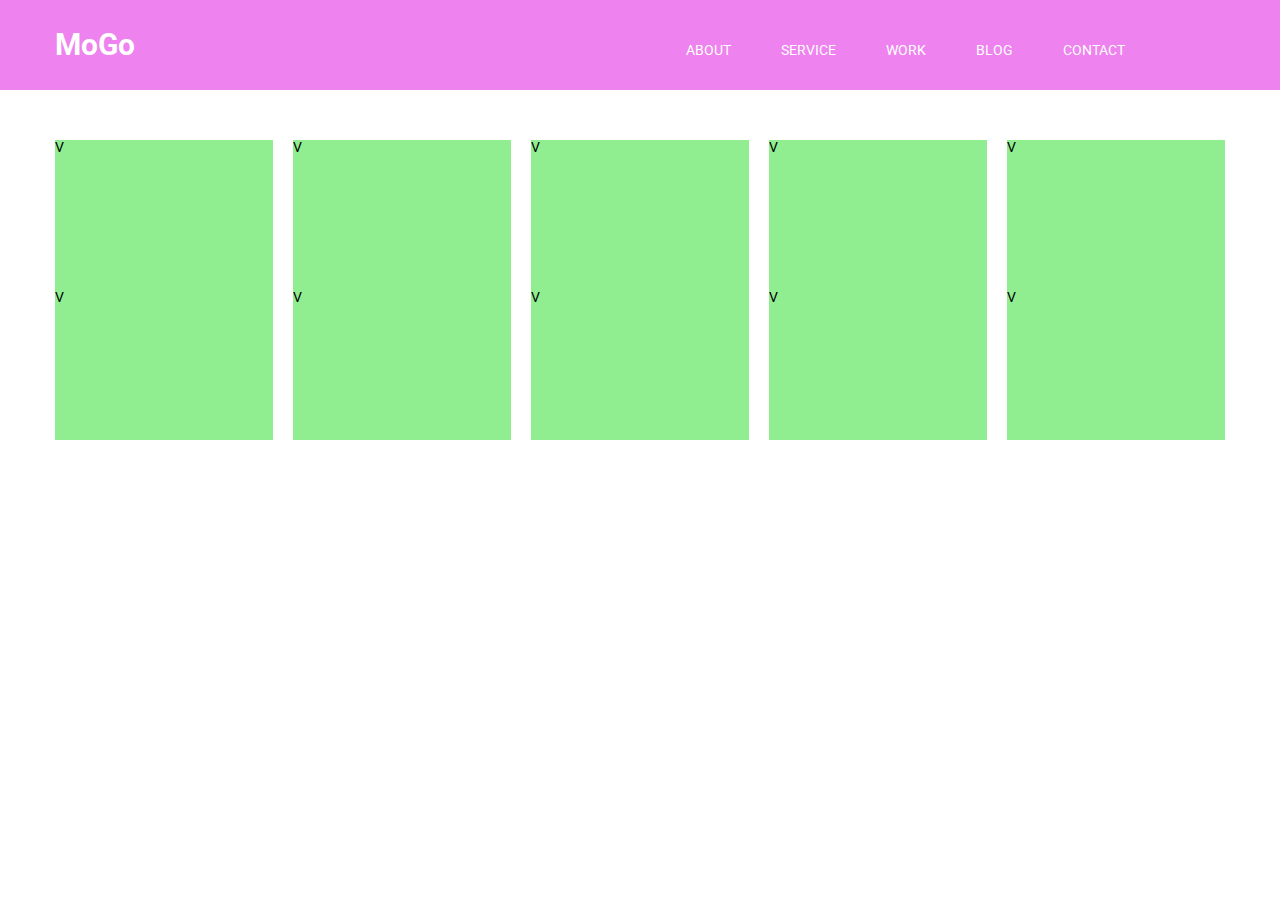
==== index.html @ f87c31a1 "Mogo test file - upload" ====
<!DOCTYPE html>
<html lang="en">

<head>
    <meta charset="UTF-8">
    <meta http-equiv="X-UA-Compatible" content="IE=edge">
    <meta name="viewport" content="width=device-width, initial-scale=1.0">
    <title>Mogo</title>
    <!-- Favicon -->
    <link rel="shortcut icon"
        href="https://media.istockphoto.com/photos/cartoon-winners-trophy-champion-cup-with-falling-confetti-picture-id1338008739?b=1&k=20&m=1338008739&s=170667a&w=0&h=lQtU6ImpAgvruzhN8qk0DB679sAoK5tGCqmGathXYIo="
        type="image/x-icon">
    <!-- Font -->
    <link rel="preconnect" href="https://fonts.googleapis.com">
    <link rel="preconnect" href="https://fonts.gstatic.com" crossorigin>
    <link
        href="https://fonts.googleapis.com/css2?family=Kaushan+Script&family=Roboto:wght@100;300;400;500;700;900&display=swap"
        rel="stylesheet">
    <!-- Font Awesome -->
    <link rel="stylesheet" href="https://cdnjs.cloudflare.com/ajax/libs/font-awesome/6.1.1/css/all.min.css"
        integrity="sha512-KfkfwYDsLkIlwQp6LFnl8zNdLGxu9YAA1QvwINks4PhcElQSvqcyVLLD9aMhXd13uQjoXtEKNosOWaZqXgel0g=="
        crossorigin="anonymous" referrerpolicy="no-referrer" />
    <!-- CSS -->
    <link rel="stylesheet" href="./style.css">
</head>

<body class="wrapper">
    <section class="header">
        <div class="container">
            <header class="header-top">
                <div class="header-logo">MoGo</div>
                <div class="header-toggle">
                    <i class="fa-solid fa-bars"></i>
                </div>
                <div class="header-nav">
                    <ul class="nav-list">
                        <li class="nav-item">
                            <a href="#" class="nav-link">
                                ABOUT
                            </a>
                        </li>
                        <li class="nav-item">
                            <a href="#" class="nav-link">
                                SERVICE
                            </a>
                        </li>
                        <li class="nav-item">
                            <a href="#" class="nav-link">
                                WORK
                            </a>
                        </li>
                        <li class="nav-item">
                            <a href="#" class="nav-link">
                                BLOG
                            </a>
                        </li>
                        <li class="nav-item">
                            <a href="#" class="nav-link">
                                CONTACT
                            </a>
                        </li>
                    </ul>
                    <div class="nav-icon">
                        <i class="fa-solid fa-cart-shopping"></i>
                        <i class="fa-solid fa-magnifying-glass"></i>
                    </div>
                </div>
            </header>
            <!-- <div class="header-center">
                <p class="header-title">Creative template
                </p>
                <p class="header-sub">WELCOME TO MOGO</p>
                <a href="#" class="header-more">learn more</a>
            </div> -->
        </div>
    </section>
    <section class="number">
        <div class="container">
            <ul class="number-list">
                <li class="number-item">V</li>
                <li class="number-item">V</li>
                <li class="number-item">V</li>
                <li class="number-item">V</li>
                <li class="number-item">V</li>
                <li class="number-item">V</li>
                <li class="number-item">V</li>
                <li class="number-item">V</li>
                <li class="number-item">V</li>
                <li class="number-item">V</li>
            </ul>
        </div>

    </section>
    <!-- <section class="popular container">
        <h3 class="popular-title">popular posts</h3>
        <ul class="popular-list">
            <li class="popular-item">
                <a href="#" class="popular-link">
                    <img src="https://media.istockphoto.com/photos/great-horned-owl-with-two-owlets-picture-id1314666282?b=1&k=20&m=1314666282&s=170667a&w=0&h=_h69H3bM1O1lsGEnRaxPVxWNI80Ybjg5QR7LJEMu8cc="
                        alt="" class="popular-image">
                    <div class="popular-content">
                        <h5 class="popular-subtitle">Lorem</h5>
                        <p class="popular-description">Lorem, ipsum dolor.</p>
                    </div>
                </a>
            </li>
            <li class="popular-item">
                <a href="#" class="popular-link">
                    <img src="https://media.istockphoto.com/photos/great-horned-owl-with-two-owlets-picture-id1314666282?b=1&k=20&m=1314666282&s=170667a&w=0&h=_h69H3bM1O1lsGEnRaxPVxWNI80Ybjg5QR7LJEMu8cc="
                        alt="" class="popular-image">
                    <div class="popular-content">
                        <h5 class="popular-subtitle">Lorem</h5>
                        <p class="popular-description">Lorem, ipsum dolor.</p>
                    </div>
                </a>
            </li>
            <li class="popular-item">
                <a href="#" class="popular-link">
                    <img src="https://media.istockphoto.com/photos/great-horned-owl-with-two-owlets-picture-id1314666282?b=1&k=20&m=1314666282&s=170667a&w=0&h=_h69H3bM1O1lsGEnRaxPVxWNI80Ybjg5QR7LJEMu8cc="
                        alt="" class="popular-image">
                    <div class="popular-content">
                        <h5 class="popular-subtitle">Lorem</h5>
                        <p class="popular-description">Lorem, ipsum dolor.</p>
                    </div>
                </a>
            </li>
        </ul>
    </section> -->
    <!-- <section class="tags container">
        <h3 class="popular-title">popular posts</h3>
        <ul class="tags-list">
            <li class="tags-item tags-active">
                <a href="#" class="tags-link">Travel</a>
            </li>
            <li class="tags-item">
                <a href="#" class="tags-link">New York</a>
            </li>
            <li class="tags-item">
                <a href="#" class="tags-link">London</a>
            </li>
            <li class="tags-item">
                <a href="#" class="tags-link">IKEA</a>
            </li>
            <li class="tags-item">
                <a href="#" class="tags-link">NORWAY</a>
            </li>
            <li class="tags-item">
                <a href="#" class="tags-link">DIY</a>
            </li>
            <li class="tags-item">
                <a href="#" class="tags-link">Ideads</a>
            </li>
            <li class="tags-item">
                <a href="#" class="tags-link">Baby</a>
            </li>
            <li class="tags-item">
                <a href="#" class="tags-link">Family</a>
            </li>
            <li class="tags-item">
                <a href="#" class="tags-link">News</a>
            </li>
            <li class="tags-item">
                <a href="#" class="tags-link">Clothing</a>
            </li>
            <li class="tags-item">
                <a href="#" class="tags-link">Shopping</a>
            </li>
            <li class="tags-item">
                <a href="#" class="tags-link">Sports</a>
            </li>
            <li class="tags-item">
                <a href="#" class="tags-link">Games</a>
            </li>
        </ul>
    </section> -->
    <!-- <section class="middle">
        <div class="middle-container">
            <div class="middle-item"><p>v</p></div>
        </div>
    </section> -->
    <script src="./script.js"></script>
</body>

</html>
---- style.css ----
:root {
    --primary-color: violet;
}

*,
*::before,
*::after {
    margin: 0;
    padding: 0;
    box-sizing: border-box;
}

html {
    font-size: 62.5%;
}

body {
    font-family: 'Roboto', sans-serif;
    font-size: 1.4rem;
    color: #333;
    line-height: 1;
}

img {
    display: block;
    max-width: 100%;
}

ul {
    list-style: none;
}

a {
    text-decoration: none;
    color: unset;
}

.wrapper {
    max-width: 1520px;
    margin: 0 auto;
}

.container {
    max-width: 1200px;
    margin: 0 auto;
    padding: 0 15px;
}

/* header */
/* header-top */
.header {
    background-color: violet;
    margin-bottom: 50px;
}

.header-top {
    padding: 30px 0;
    display: flex;
    justify-content: space-between;
    align-items: baseline;
    color: white;
}

.header-logo {
    font-size: 30px;
    font-weight: 700;
}

.header-nav {
    display: flex;
    align-items: center;
    column-gap: 50px;
}

.nav-list, .nav-icon {
    display: flex;
    align-items: center;
    column-gap: 50px;
}

/* header-center */
.header-center {
    width: 850px;
    margin: 0 auto;
    background-color: lightgreen;
    padding: 400px 0 100px;
    position: relative;
}

.header-more {
    position: absolute;
    left: 50%;
    transform: translateX(-50%);
    padding: 1.5rem 2.5rem;
    font-size: 1.8rem;
    color: white;
    border: 3px solid white;
}

.header-toggle {
    padding: 10px 10px;
    cursor: pointer;
    font-size: 18px;
    display: none;
}

@media screen and (max-width: 768.80px) {
    body {
        background-color: aquamarine;
    }

    .header-toggle {
        display: block;
    }

    .header-nav {
        display: block;
        width: 220px;
        position: fixed;
        background-color: white;
        padding: 15px 20px;
        color: black;

        position: fixed;
        right: 0;
        top: 0;
        bottom: 0;
    }

    .nav-list, .nav-icon {
        display: block;
    }

    .nav-icon i {
        display: block;
        padding: 20px 15px;
        border-radius: 5px;
        transition: .3s ease;
    }

    .nav-icon i:hover {
        color: brown;
    }

    .nav-item {
        padding: 20px 15px;
        border-radius: 5px;
        transition: all .3s ease;
    }

    .nav-item a {
        transition: all .3s ease;
    }

    .nav-item:hover {
        background-color: burlywood;
    }

    .nav-item:hover a {
        color: white;
    }

    .header-nav {
        transform: translateX(100%);
        transition: transform .3s ease-in;
    }

    .header-nav.header-nav-active {
        transform: translateX(0);
    }
}

/* number */
.number {
    margin-bottom: 50px;
}

.number-list {
    display: flex;
    align-items: center;
    justify-content: space-between;
    flex-wrap: wrap;
}

.number-item {
    width: calc(20% - (4 * 20px) / 5);
    height: 150px;
    background-color: lightgreen;
    color: black;
}

@media screen and (max-width:768.80px) {
    .number-item {
        width: calc(100%/3 - (2 * 20px) / 3);
        margin-bottom: 20px;
    }
}

@media screen and (max-width:480.80px) {
    .number-item {
        width: calc(100%/2 - (1 * 20px) / 2);
        margin-bottom: 20px;
    }
}

@media screen and (max-width: 320.80px) {
    .number-list {
        display: block;
    }

    .number-item {
        width: 100%;
    }
}

/* header-bottom */

/* Popular */
/* .popular {
    width: 378px;
    background-color: #f1f1f1;
    box-shadow: 0 0 10px 0.5px rgb(157, 157, 157);
    margin-bottom: 50px;
}

.popular-title {
    font-size: 1.8rem;
    font-weight: 300;
    text-transform: capitalize;
    padding: 2rem 1.5rem 2rem;
}

.popular-item {
    background-color: white;
    margin-bottom: 5px;
}

.popular-link {
    padding: 1.5rem;
    display: flex;
    align-items: center;
    column-gap: 1rem;
}

.popular-image {
    height: 50px;
    width: 50px;
    object-fit: cover;
}

.popular-subtitle {
    font-size: 1.6rem;
    font-weight: 500;
    margin-bottom: 8px;
}

.popular-description {
    font-size: 14px;
} */

/* Tags */

/* .tags {
    width: 378px;
    background-color: #f1f1f1;
    box-shadow: 0 0 10px 0.5px rgb(157, 157, 157);
    margin-bottom: 50px;
}

.tags-list {
    padding: 15px;
    background-color: white;
    display: flex;
    flex-wrap: wrap;
    align-items: flex-end;
    column-gap: 5px;
    row-gap: 10px;
}

.tags-link {
    font-size: 14px;
    font-weight: 300;
    display: inline-block;
    background-color: #999999;
    color: white;
    padding: 5px 10px;
}

.tags-active .tags-link {
    padding: 8px 12px;
    background-color: #000;
    font-size: 15px;
    font-weight: 500;
} */

/* middle */
/* .middle {
    margin-bottom: 50px;
}

.middle-container {
    width: 100%;
    height: 600px;
    background-color: orange;
}

.middle-item {
    width: 100px;
    height: 100px;
    background-color: #333;
    color: white;
} */

/* Căn giữa type text: chữ, content:"/067y", nội dung thẻ i... */
/* - flex */
/* .middle-item {
    display: flex;
    justify-content: center;
    align-items: center;
} */

/* - grid */
/* .middle-item {
    display: grid;
    place-content: center;
} */

/* - text-align */

/* - line-height */

/* position */

/* .middle-container {
    position: relative;
}

.middle-item {
    position: absolute;
    right: 50%;
    transform: translateX(50%);
} */

/* width và margin */
/* .middle-item {
    margin: 0 auto;
} */
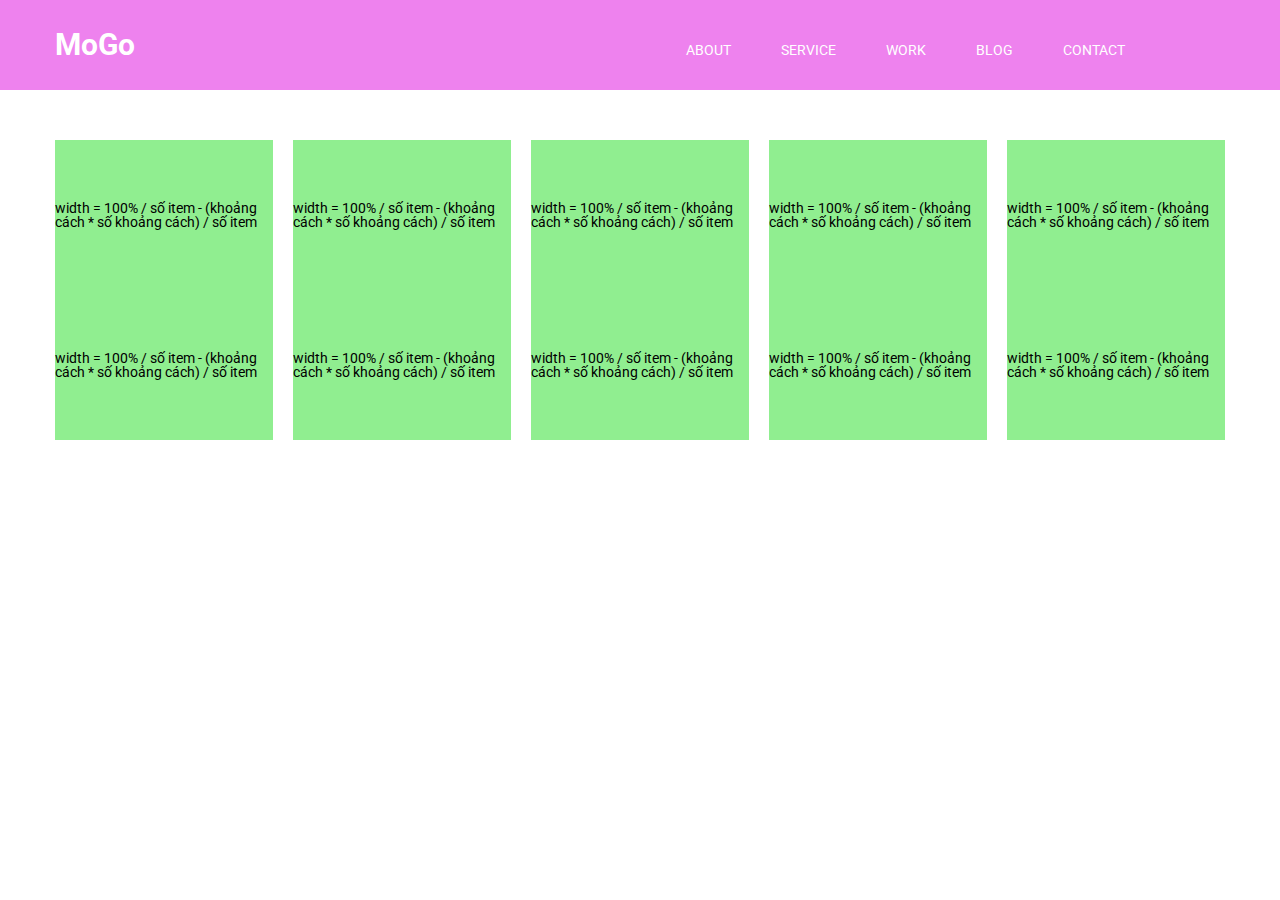
==== commit 609e8041: "commit 2" ====
--- a/index.html
+++ b/index.html
@@ -77,16 +77,16 @@
     <section class="number">
         <div class="container">
             <ul class="number-list">
-                <li class="number-item">V</li>
-                <li class="number-item">V</li>
-                <li class="number-item">V</li>
-                <li class="number-item">V</li>
-                <li class="number-item">V</li>
-                <li class="number-item">V</li>
-                <li class="number-item">V</li>
-                <li class="number-item">V</li>
-                <li class="number-item">V</li>
-                <li class="number-item">V</li>
+                <li class="number-item">width = 100% / số item - (khoảng cách * số khoảng cách) / số item</li>
+                <li class="number-item">width = 100% / số item - (khoảng cách * số khoảng cách) / số item</li>
+                <li class="number-item">width = 100% / số item - (khoảng cách * số khoảng cách) / số item</li>
+                <li class="number-item">width = 100% / số item - (khoảng cách * số khoảng cách) / số item</li>
+                <li class="number-item">width = 100% / số item - (khoảng cách * số khoảng cách) / số item</li>
+                <li class="number-item">width = 100% / số item - (khoảng cách * số khoảng cách) / số item</li>
+                <li class="number-item">width = 100% / số item - (khoảng cách * số khoảng cách) / số item</li>
+                <li class="number-item">width = 100% / số item - (khoảng cách * số khoảng cách) / số item</li>
+                <li class="number-item">width = 100% / số item - (khoảng cách * số khoảng cách) / số item</li>
+                <li class="number-item">width = 100% / số item - (khoảng cách * số khoảng cách) / số item</li>
             </ul>
         </div>
 
--- a/style.css
+++ b/style.css
@@ -187,6 +187,9 @@
     height: 150px;
     background-color: lightgreen;
     color: black;
+    display: flex;
+    justify-content: center;
+    align-items: center;
 }
 
 @media screen and (max-width:768.80px) {
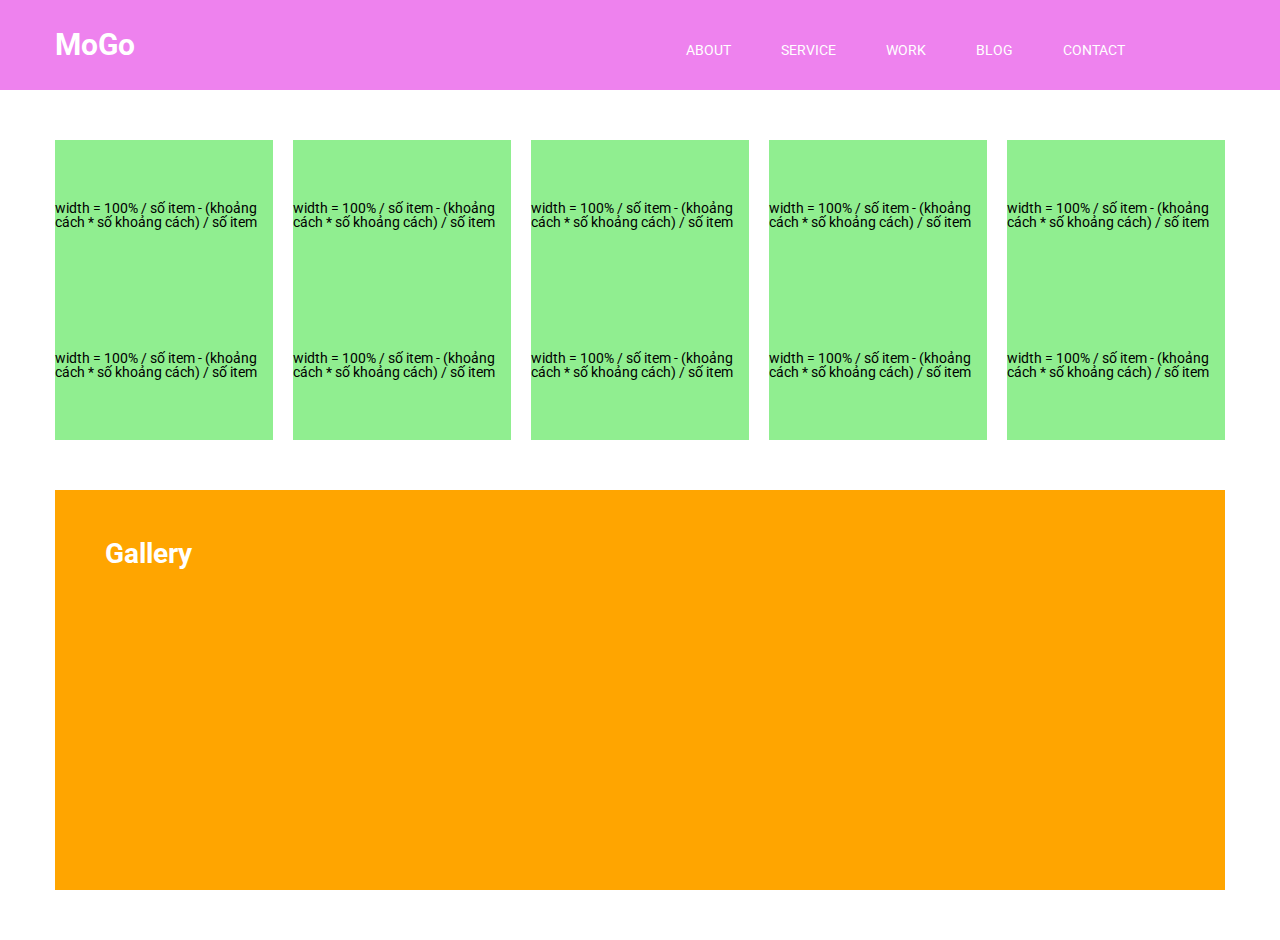
==== commit 9c20c782: "C3" ====
--- a/index.html
+++ b/index.html
@@ -77,12 +77,18 @@
     <section class="number">
         <div class="container">
             <ul class="number-list">
-                <li class="number-item">width = 100% / số item - (khoảng cách * số khoảng cách) / số item</li>
-                <li class="number-item">width = 100% / số item - (khoảng cách * số khoảng cách) / số item</li>
-                <li class="number-item">width = 100% / số item - (khoảng cách * số khoảng cách) / số item</li>
-                <li class="number-item">width = 100% / số item - (khoảng cách * số khoảng cách) / số item</li>
-                <li class="number-item">width = 100% / số item - (khoảng cách * số khoảng cách) / số item</li>
-                <li class="number-item">width = 100% / số item - (khoảng cách * số khoảng cách) / số item</li>
+                <li class="number-item ">width = 100% / số item - (khoảng cách * số khoảng cách) / số item
+                </li>
+                <li class="number-item ">width = 100% / số item - (khoảng cách * số khoảng cách) / số item
+                </li>
+                <li class="number-item ">width = 100% / số item - (khoảng cách * số khoảng cách) / số item
+                </li>
+                <li class="number-item">width = 100% / số item - (khoảng cách * số khoảng cách) / số item
+                </li>
+                <li class="number-item">width = 100% / số item - (khoảng cách * số khoảng cách) / số item
+                </li>
+                <li class="number-item">width = 100% / số item - (khoảng cách * số khoảng cách) / số item
+                </li>
                 <li class="number-item">width = 100% / số item - (khoảng cách * số khoảng cách) / số item</li>
                 <li class="number-item">width = 100% / số item - (khoảng cách * số khoảng cách) / số item</li>
                 <li class="number-item">width = 100% / số item - (khoảng cách * số khoảng cách) / số item</li>
@@ -90,6 +96,15 @@
             </ul>
         </div>
 
+    </section>
+
+    <section class="effect">
+        <div class="container">
+            <div class="effect-content">
+                <h1 class="effect-title">Gallery</h1>
+                <p class="effect-text">Lorem ipsum dolor sit amet consectetur adipisicing elit. Nostrum, dolores.</p>
+            </div>
+        </div>
     </section>
     <!-- <section class="popular container">
         <h3 class="popular-title">popular posts</h3>
--- a/style.css
+++ b/style.css
@@ -192,6 +192,46 @@
     align-items: center;
 }
 
+/* effect */
+.effect {
+    margin-bottom: 50px;
+}
+
+.effect-content {
+    height: 400px;
+    background-color: orange;
+    padding: 50px;
+    color: white;
+    display: flex;
+    flex-direction: column;
+    justify-content: space-between;
+}
+
+.effect-title::after {
+    content: '';
+    display: block;
+    background-color: white;
+    height: 5px;
+    margin-top: 10px;
+    transform: translateY(50px);
+    opacity: 0;
+    transition: all .3s ease-in;
+}
+
+.effect-text {
+
+    transform: translateY(50px);
+    opacity: 0;
+    transition: all .3s ease-in;
+}
+
+.effect-content:hover .effect-title::after,
+.effect-content:hover .effect-text {
+    opacity: 1;
+    transform: translateY(0);
+}
+
+
 @media screen and (max-width:768.80px) {
     .number-item {
         width: calc(100%/3 - (2 * 20px) / 3);
